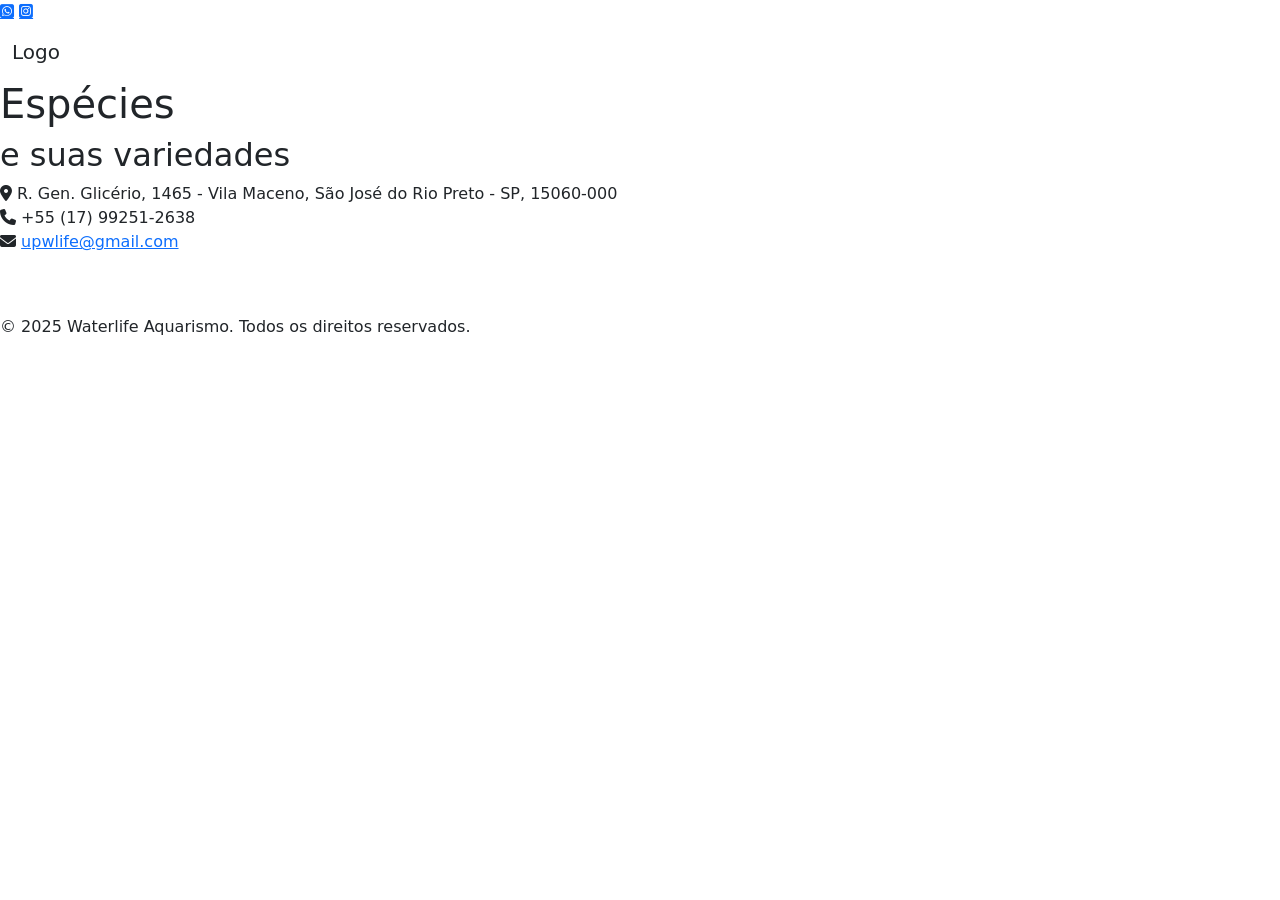
==== montados.html @ cb5ec7de "atualização areas e novas paginas" ====
<!DOCTYPE html>
<html lang="pt-br">
<head>
    <meta charset="UTF-8">
    <meta name="viewport" content="width=device-width, initial-scale=1.0">
    <title>Waterlife Aquarismo</title>
    <!-- link do código CSS - Bootstrap -->
    <link href="https://cdn.jsdelivr.net/npm/bootstrap@5.3.5/dist/css/bootstrap.min.css" rel="stylesheet" integrity="sha384-SgOJa3DmI69IUzQ2PVdRZhwQ+dy64/BUtbMJw1MZ8t5HZApcHrRKUc4W0kG879m7" crossorigin="anonymous">
    
    <!-- Link do CSS local (nosso próprio estilo) -->
    <link rel="stylesheet" href="estilos/style.css" media="all">
    <link rel="stylesheet" href="estilos/especies.css" media="all">

    <!-- Link para o serviços do Google e outros: Googgle Fonts, Google Icons, etc. -->
    <link rel="stylesheet" href="https://cdnjs.cloudflare.com/ajax/libs/font-awesome/6.5.0/css/all.min.css">

    <!-- Link das fontes do google fonts -->
    <link rel="preconnect" href="https://fonts.googleapis.com">
    <link rel="preconnect" href="https://fonts.gstatic.com" crossorigin>
    <link href="https://fonts.googleapis.com/css2?family=Berkshire+Swash&family=Chewy&family=Josefin+Sans:ital,wght@0,100..700;1,100..700&display=swap" rel="stylesheet">
    
</head>
<body>

    <!--Cabeçalho-->
    <header> 
        
      <!-- ícones do insta e do whatsapp -->
      <div id="whats-inst-icons">
        <a class="fa-brands fa-square-whatsapp" href="https://w.app/waterlifeaquarismo" target="_blank"></a>
        <a class="fa-brands fa-square-instagram" href="https://www.instagram.com/waterlifeaquarismo/" target="_blank"></a>
      </div>

      <nav class="navbar navbar-expand-lg bg-dark bg-body-tertiary" style="background-color: var(--cor1) !important;" data-bs-theme="dark">
        <div class="container-fluid">
          <a class="navbar-brand" style="color: var(--cor3) !important;" href="index.html">Logo</a>
          <button class="navbar-toggler" type="button" data-bs-toggle="collapse" data-bs-target="#navbarNavDropdown" aria-controls="navbarNavDropdown" aria-expanded="false" aria-label="Toggle navigation" style="margin-right: 8px !important;">
            <span class="navbar-toggler-icon"></span>
          </button>
          <div class="collapse navbar-collapse" id="navbarNavDropdown">
            <ul class="navbar-nav">
              <!-- Espécies -> água doce e salgada-->
              <li class="nav-item dropdown">
                <a class="nav-link dropdown-toggle" href="#" role="button" data-bs-toggle="dropdown" aria-expanded="false">
                  Espécies
                </a>
                <ul class="dropdown-menu">
                  <li><a class="dropdown-item" href="especies.html?tipo=1">Água Doce</a></li>
                  <li><a class="dropdown-item" href="especies.html?tipo=0">Água Salgada</a></li>
                </ul>
              </li>

              <!-- Acessórios -->
              <li class="nav-item">
                <a class="nav-link" href="#">Corais</a>
              </li>

              <!-- 'Peças' -> Filtros, bombas d'água e produtos de limpeza -->
              <li class="nav-item dropdown">
                <a class="nav-link dropdown-toggle" href="#" role="button" data-bs-toggle="dropdown" aria-expanded="false">
                  Produtos
                </a>
                <ul class="dropdown-menu">
                  <li><a class="dropdown-item" href="#">Filtros</a></li>
                  <li><a class="dropdown-item" href="#">Bombas d'água</a></li>
                  <li><a class="dropdown-item" href="#">Produtos de Limpeza</a></li>
                </ul>
              </li>

              <!-- Montados -->
              <li class="nav-item">
                <a class="nav-link" href="#">Montados</a>
              </li>
            </ul>
          </div>
        </div>
      </nav>
       
    </header>

    <!--Corpo/ informações principais--> 
    <main> <!-- principais informações do site -->

    <section id="especie-titulo">
        <h1>Espécies</h1>
        <h2>e suas variedades</h2>
    </section>

    <section id="area-especies">
        <section id="especie-doce">
            <!-- <div class="item">
              <img src="imagens/peixe-doce.jpg" alt="img-teste">
              <h1>Nome</h1>
              <p>Descrição.</p>
              <p><strong>Valor R$ 0,00</strong></p>
            </div> -->
        </section>
        <section id="especie-salgada">
            <!-- <div class="item">
              <img src="imagens/peixe-salgada.jpg" alt="img-teste">
              <h1>Barbus Sumatra</h1>
              <p>Peixe de água doce.</p>
              <p>Valor R$ 5,00</p>
            </div> -->
        </section>
    </section>

    </main>
    
    <!-- rodapé -->
    <footer>

      <div class="info-rodape">

        <!-- Ícone de endereço do site Font Awesome-->
        <div id="endereco">
          <i class="fa-solid fa-location-dot"></i>
          <span>
            R. Gen. Glicério, 1465 - Vila Maceno, São José do Rio Preto - SP, 15060-000
          </span>
        </div>

        <!-- Ícone de telefone do site Font Awesome-->
        <div id="telefone">
          <i class="fa-solid fa-phone"></i>
          <span>+55 (17) 99251-2638</span>
        </div>

        <!-- Ícone de email do site Font Awesome-->
        <div id="email">
          <i class="fa-solid fa-envelope"></i>
          <a href="mailto:upwlife@gmail.com" id="email">
            upwlife@gmail.com
          </a>
        </div>

      </div>

      <hr style="color: #ffffff; width: 80%; margin: 30px auto;">

      <p id="copyright">
        &copy; 2025 Waterlife Aquarismo. Todos os direitos reservados.
      </p>

    </footer>


<!-- Arquivos JavaScript Locais -->
 <script src="javascript/cabeçalhoFuncao.js"></script>
<script src="javascript/funcoesEspecies.js"></script>

<!-- jQuery primeiro, depois Popper.js, depois Bootstrap JS -->
<script src="https://cdn.jsdelivr.net/npm/bootstrap@5.3.5/dist/js/bootstrap.bundle.min.js" integrity="sha384-k6d4wzSIapyDyv1kpU366/PK5hCdSbCRGRCMv+eplOQJWyd1fbcAu9OCUj5zNLiq" crossorigin="anonymous"></script>
</body>
</html>
---- estilos/especies.css ----
@charset "UTF-8";

/* configurando as sections de produtos de espécies */
section#area-titulo
{
    /*fundo*/
    background:
        linear-gradient(rgba(0,0,0,0.6)), 
        url("../imagens/background-especies.jpg");
    background-repeat: no-repeat;
    background-size: cover;
    background-attachment: fixed;
    background-position: center center;
    

    /*flexbox*/
    display: flex;
    flex-flow: column wrap;
    justify-content: center;
    align-items: center;

    width: 100%;
    height: 500px;
}

section#area-titulo h1
{
    color: #ffffff;
    font-weight: 700;
    font-family: Chewy;
    font-size: 3.5em;
}

section#area-titulo h2
{
    color: #ffffff;
}

section#area-itens
{
    display: flex;
    flex-flow: column wrap;
    justify-content: center;
    align-items: center;

    width: 100%;
}

section#area1, section#area2
{
    /* flexbox */
    display: flex;
    flex-flow: row wrap;
    justify-content: center;
    align-items: center;

    
    width: 100%;
    max-width: 1200px;
    height: auto;
    padding: 50px;
}

section#area1 div.item, section#area2 div.item 
{
    background-color: #ffffff;
    max-width: 250px;
    max-height: 350px;
    margin: 0px 40px 35px 40px;
    padding: 10px;
    border-radius: 20px;
    color: #000000;

    flex: auto;
    display: flex;
    flex-flow: column nowrap;
    align-items: center;
}

div.item img 
{
    width: 210px;
    height: 180px;
    flex: auto;
    border-radius: 20px;
}

div.item h1 
{
    margin-top: 15px;
    font-size: 1.7em;
    font-weight: 600;
    font-family: 'Chewy';
}
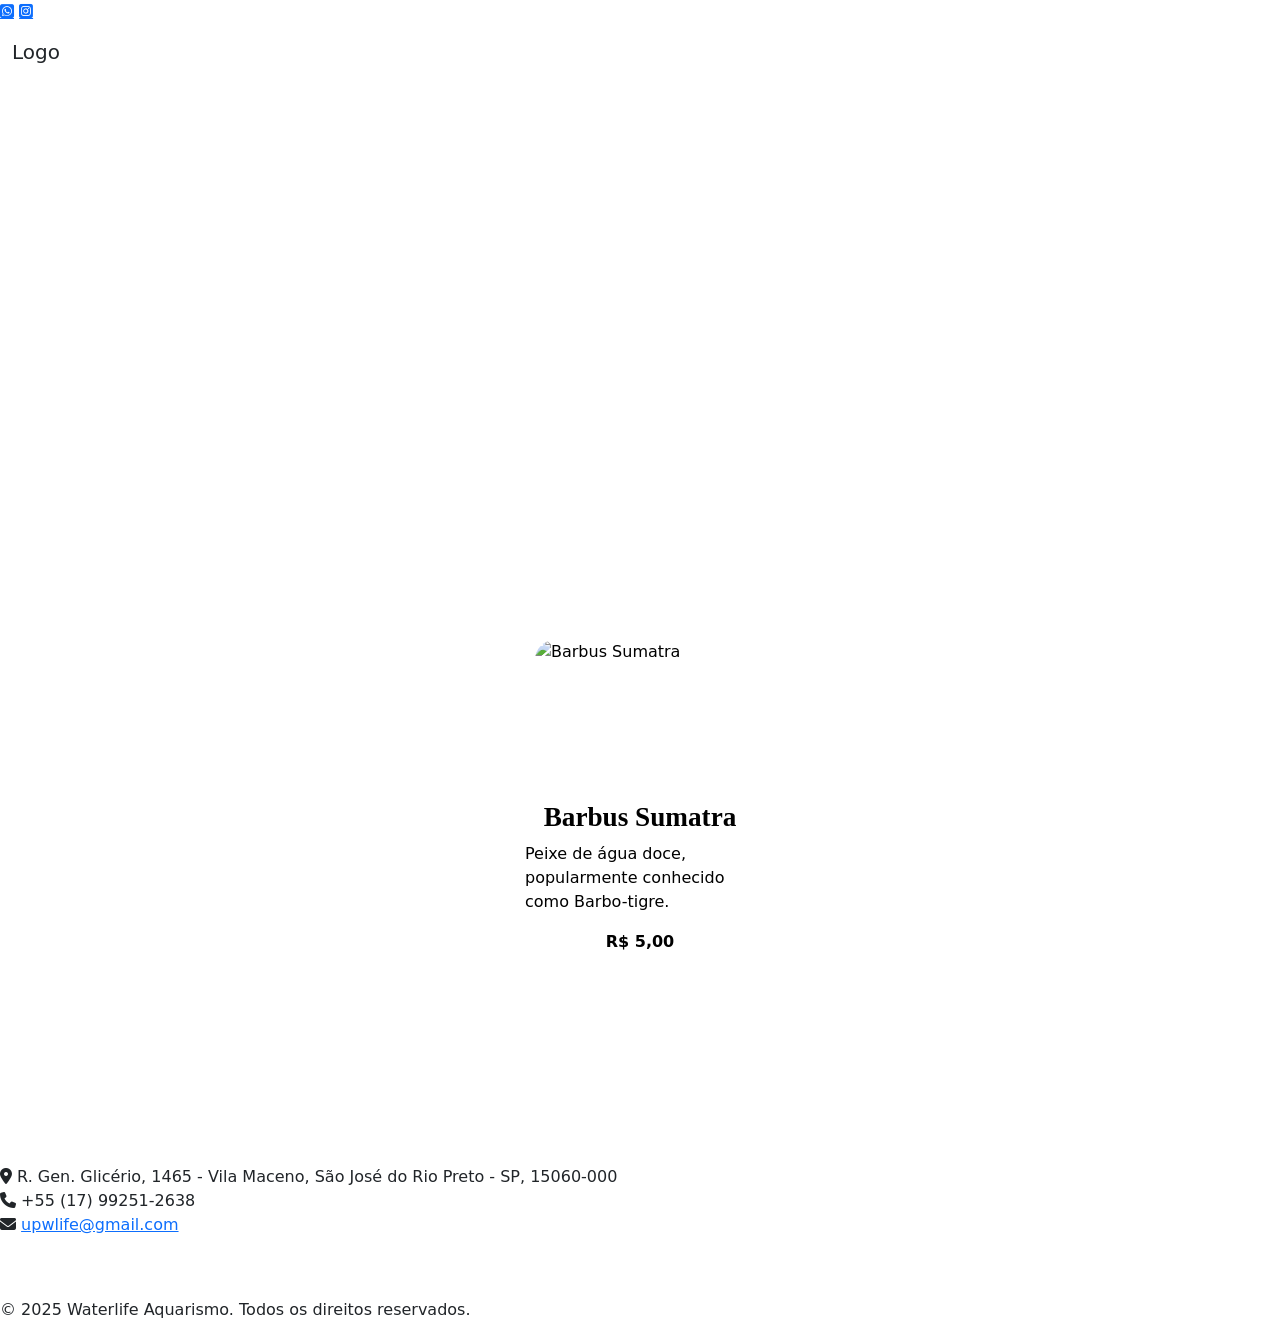
==== commit 9da4c974: "atualização dia 29 05 2025 adicição das novas paginas, e pré definição de imagens para os cabeçalhos" ====
--- a/montados.html
+++ b/montados.html
@@ -19,10 +19,20 @@
     <link rel="preconnect" href="https://fonts.gstatic.com" crossorigin>
     <link href="https://fonts.googleapis.com/css2?family=Berkshire+Swash&family=Chewy&family=Josefin+Sans:ital,wght@0,100..700;1,100..700&display=swap" rel="stylesheet">
     
+<style>
+      section#area-titulo
+       {/*fundo*/
+    background:
+        linear-gradient(rgba(0,0,0,0.6)), 
+        url("../imagens/background-aquario.jpg");}
+        
+    </style>
+
 </head>
 <body>
 
     <!--Cabeçalho-->
+  
     <header> 
         
       <!-- ícones do insta e do whatsapp -->
@@ -52,7 +62,10 @@
 
               <!-- Acessórios -->
               <li class="nav-item">
-                <a class="nav-link" href="#">Corais</a>
+                <a class="nav-link" href="corais.html">Corais</a>
+              
+            
+          
               </li>
 
               <!-- 'Peças' -> Filtros, bombas d'água e produtos de limpeza -->
@@ -61,15 +74,15 @@
                   Produtos
                 </a>
                 <ul class="dropdown-menu">
-                  <li><a class="dropdown-item" href="#">Filtros</a></li>
-                  <li><a class="dropdown-item" href="#">Bombas d'água</a></li>
-                  <li><a class="dropdown-item" href="#">Produtos de Limpeza</a></li>
+                  <li><a class="dropdown-item" href="produtos.html?tipo=0">Filtros</a></li>
+                  <li><a class="dropdown-item" href="produtos.html?tipo=1">Bombas d'água</a></li>
+                  <li><a class="dropdown-item" href="produtos.html?tipo=2">Produtos de Limpeza</a></li>
                 </ul>
               </li>
 
               <!-- Montados -->
               <li class="nav-item">
-                <a class="nav-link" href="#">Montados</a>
+                <a class="nav-link" href="montados.html">Montados</a>
               </li>
             </ul>
           </div>
@@ -77,17 +90,16 @@
       </nav>
        
     </header>
-
     <!--Corpo/ informações principais--> 
     <main> <!-- principais informações do site -->
 
-    <section id="especie-titulo">
-        <h1>Espécies</h1>
+    <section id="area-titulo">
+        <h1>corais</h1>
         <h2>e suas variedades</h2>
     </section>
 
-    <section id="area-especies">
-        <section id="especie-doce">
+    <section id="area-itens">
+        <section id="area1">
             <!-- <div class="item">
               <img src="imagens/peixe-doce.jpg" alt="img-teste">
               <h1>Nome</h1>
@@ -95,7 +107,7 @@
               <p><strong>Valor R$ 0,00</strong></p>
             </div> -->
         </section>
-        <section id="especie-salgada">
+        <section id="area2">
             <!-- <div class="item">
               <img src="imagens/peixe-salgada.jpg" alt="img-teste">
               <h1>Barbus Sumatra</h1>
